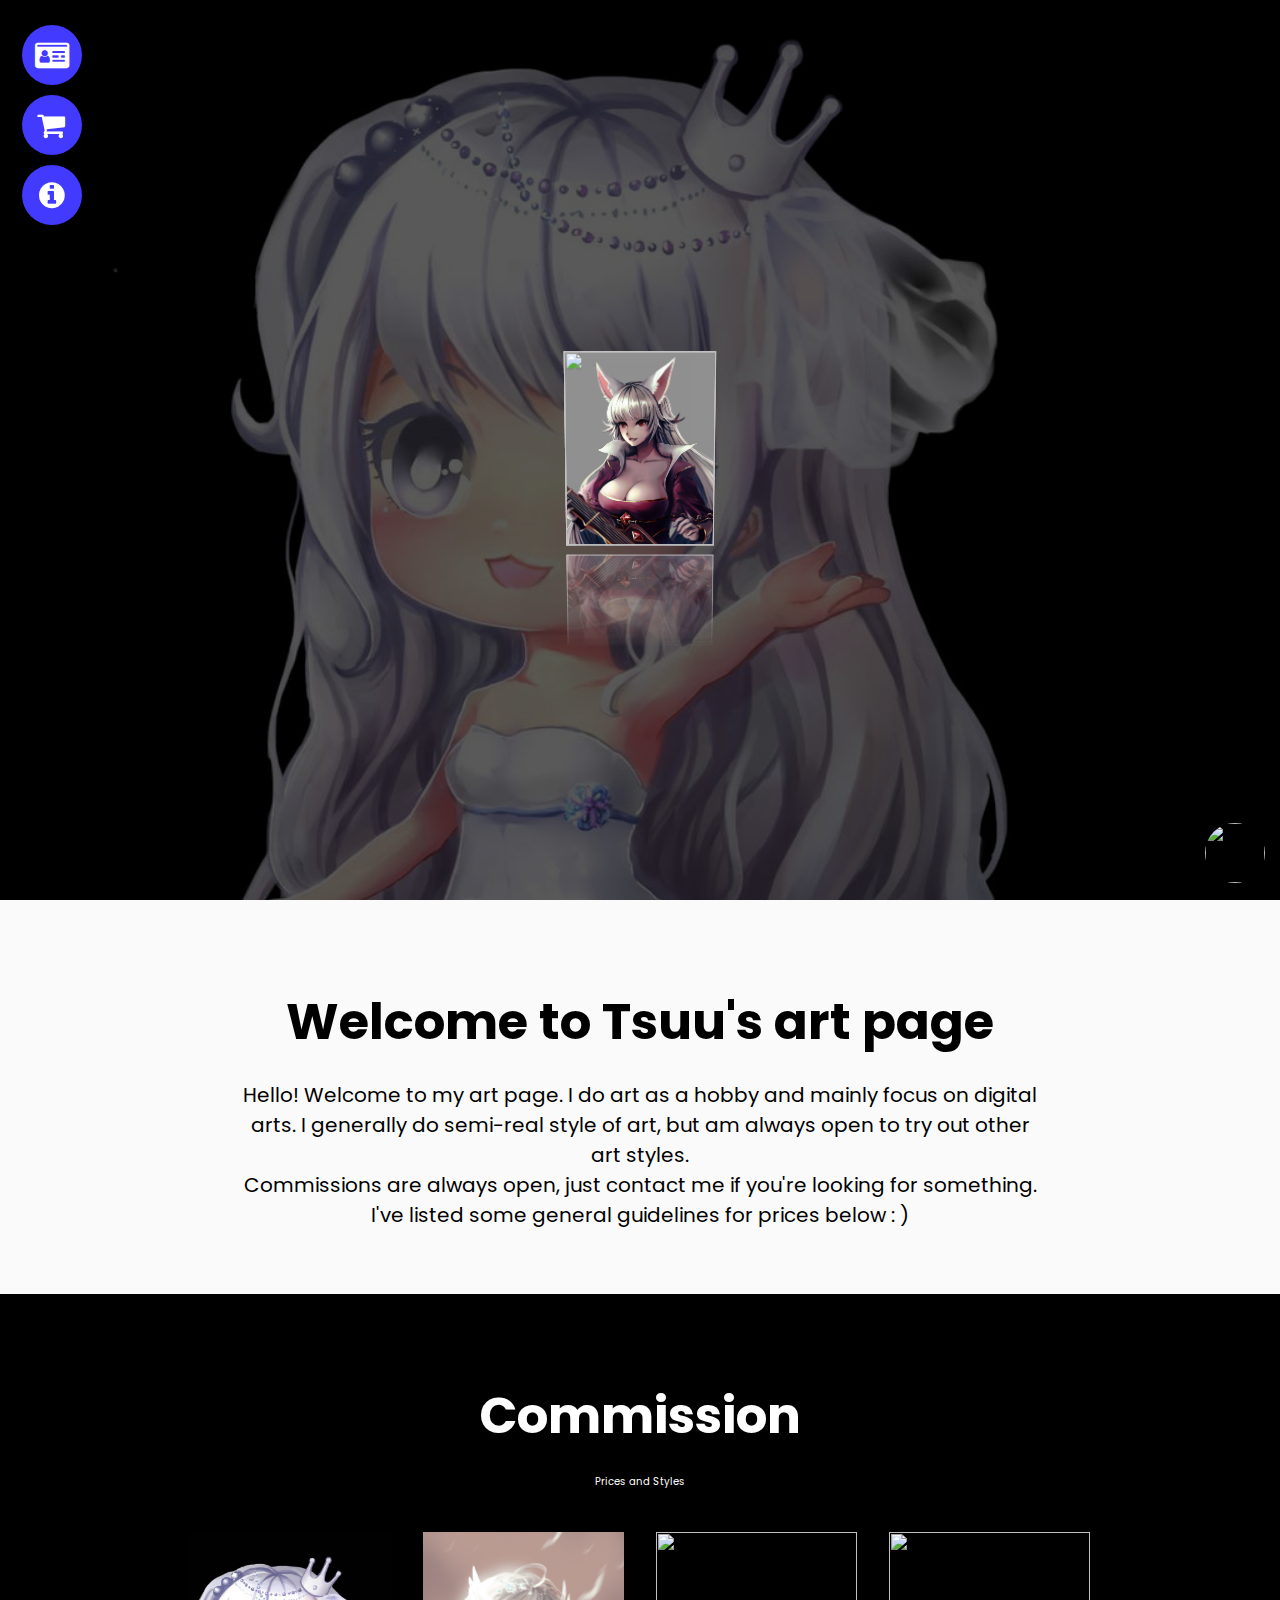
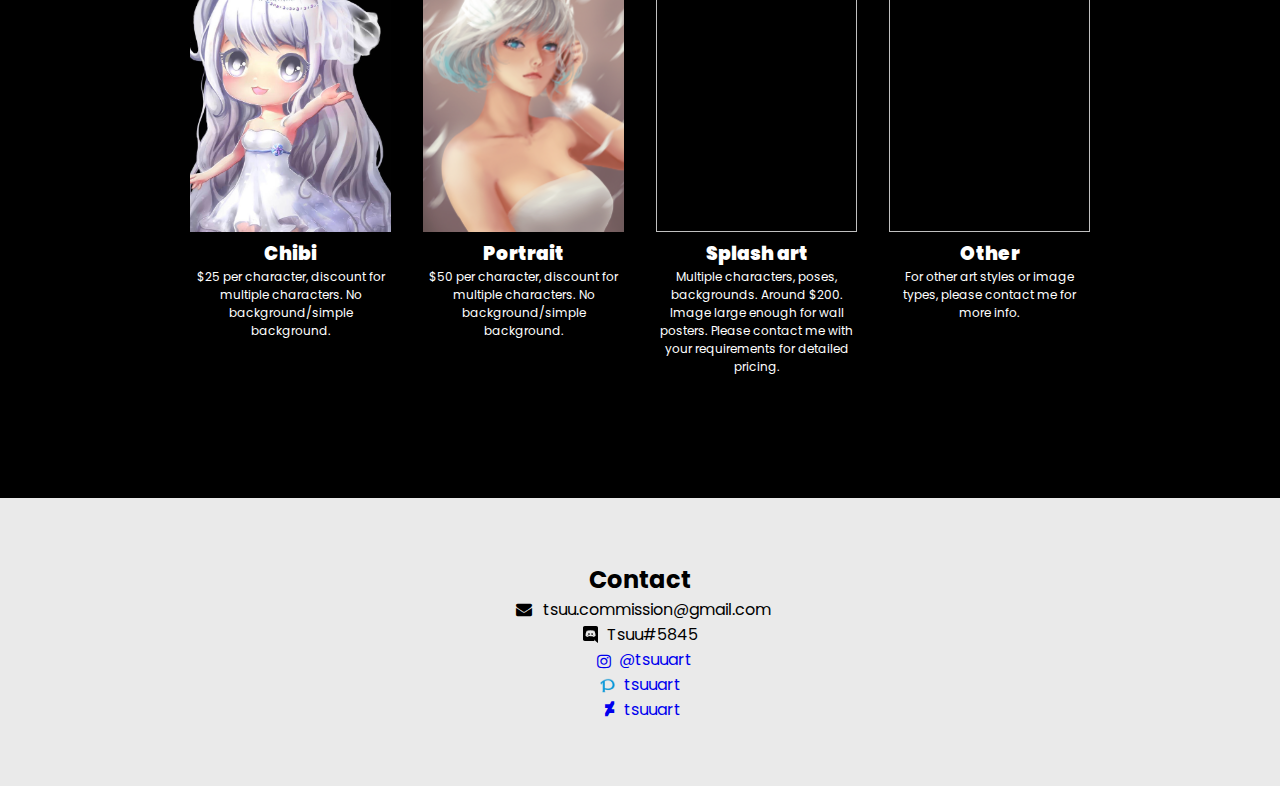
==== index.html @ bb3f1c6e "Rename index to index.html" ====
<!DOCTYPE html>
<html>

<head>
  <title>Tsuu's art page</title>
  <meta charset="UTF-8">
  <meta name="viewport" content="width=device-width, initial-scale=1">
  <link rel="stylesheet" href="stylesheet-tsuu.css">
  <link rel="stylesheet" href="https://fonts.googleapis.com/css?family=Poppins">
  <link rel="stylesheet" href="https://cdnjs.cloudflare.com/ajax/libs/font-awesome/4.7.0/css/font-awesome.min.css">
</head>

<body>
  <!--nav bar-->
  <div class="container1">
    <div class="content1">
      <a href="#about" class="icon icon-first">
        <i class="fa fa-id-card" style="margin-left: 13px;"></i>
        <span>ABOUT ME</span>
      </a>
      <a href="#commission" class="icon icon-second">
        <i class="fa fa-shopping-cart" style="margin-left: 15px;"></i>
        <span>COMMISSION</span>
      </a>
      <a href="#contact" class="icon icon-third">
        <i class="fa fa-info-circle" style="margin-left: 17.3px;"></i>
        <span>CONTACT</span>
      </a>
    </div>
  </div>
  <!--back to top icon-->
  <div class="container2">
    <a onclick="topFunction()" class="bot-btn">
      <img src="pictures/tsuart/tsuuart_icon.jpg">
    </a>
  </div>
  <!--image carousel-->
  <div class="container3">
    <div class="back-ground-layer">
      <div class="mySlides fade-in">
        <img src="pictures/chibi_by_monochromaticcat_dd12qct-fullview.png">
      </div>
      <div class="mySlides fade-in">
        <img src="pictures/crimson_queen_by_tsuuart_de2ldlk-fullview.png">
      </div>
      <div class="mySlides fade-in">
        <img src="pictures/ddpz6ib-42ab353c-e94f-43de-8b7a-4e242340297f.png">
      </div>
      <div class="mySlides fade-in">
        <img src="pictures/ddupukf-da0136c3-e3b9-44af-8266-d70413a465e5.png">
      </div>
      <div class="mySlides fade-in">
        <img src="pictures/de5a2or-ce05873f-a8d3-491f-9c93-60a2d877e092.png">
      </div>
      <div class="mySlides fade-in">
        <img src="pictures/thumb_70_1.png">
      </div>
      <div class="mySlides fade-in">
        <img src="pictures/fox_by_tsuuart_de7dsuw-fullview.png">
      </div>
      <div class="mySlides fade-in">
        <img src="pictures/spirit_blossom_ahri_by_tsuuart_de3exdl-fullview.png">
      </div>
    </div>
    <div id="drag-container">
      <div id="spin-container">
        <img src="pictures/chibi_by_monochromaticcat_dd12qct-fullview.png" class="carImg">
        <img src="pictures/crimson_queen_by_tsuuart_de2ldlk-fullview.png" class="carImg">
        <img src="pictures/ddpz6ib-42ab353c-e94f-43de-8b7a-4e242340297f.png" class="carImg">
        <img src="pictures/ddupukf-da0136c3-e3b9-44af-8266-d70413a465e5.png" class="carImg">
        <img src="pictures/de5a2or-ce05873f-a8d3-491f-9c93-60a2d877e092.png" class="carImg">
        <img src="pictures/thumb_70_1.png" class="carImg">
        <img src="pictures/fox_by_tsuuart_de7dsuw-fullview.png" class="carImg">
        <img src="pictures/spirit_blossom_ahri_by_tsuuart_de3exdl-fullview.png" class="carImg">
      </div>
    </div>
  </div>
  <!--about-->
  <div class="aboutSec" id="about">
    <div class="sec1">
      <h2>Welcome to Tsuu's art page</h2>
      <p>Hello! Welcome to my art page. I do art as a hobby and mainly focus on digital arts.
        I generally do semi-real style of art, but am always open to try out other art styles.</p>
      <p>Commissions are always open, just contact me if you're looking for something. 
        I've listed some general guidelines for prices below : )</p>
    </div>
  </div>
  <!--commission-->
  <div class="comSec" id="commission">
    <div class="content2">
      <h2>Commission</h2>
      <p>Prices and Styles</p>
      <div class="rowContent">
        <div class="boxes">
          <img src="pictures/chibi_by_monochromaticcat_dd12qct-fullview.png">
          <h3><b>Chibi</b></h3>
          <p>$25 per character, discount for multiple characters. No background/simple background.</p>
        </div>
        <div class="boxes">
          <img src="pictures/portrait.png">
          <h3><b>Portrait</b></h3>
          <p>$50 per character, discount for multiple characters. No background/simple background.</p>

        </div>
        <div class="boxes">
          <img src="pictures/thumb_70_1.png">
          <h3><b>Splash art</b></h3>
          <p>Multiple characters, poses, backgrounds. Around $200. Image large enough for wall posters. 
            Please contact me with your requirements for detailed pricing.</p>
        </div>
        <div class="boxes">
          <img src="pictures/maple_by_monochromaticcat_dd43ue5-fullview.jpg">
          <h3><b>Other</b></h3>
          <p>For other art styles or image types, please contact me for more info.</p>
        </div>
      </div>
    </div>
  </div>
  <!--contact infos-->
  <div class="contactSec" id="contact">
    <div class="content3">
      <h2>Contact</h2>
      <i class="fa fa-envelope" style="width:30px"></i> tsuu.commission@gmail.com<br>
      <img src="pictures/discord-brands.svg"> Tsuu#5845<br>
      <a href="https://www.instagram.com/tsuuart/?hl=en">
        <i class="fa fa-instagram" style="position:relative;top:1.5px;width:30px"></i>@tsuuart<br>
      </a>
      <a href="https://www.pixiv.net/stacc/tsuuart">
        <img src="pictures/1200px-Pixiv_Icon.svg.png"> tsuuart<br>
      </a>
      <a href="https://www.deviantart.com/tsuuart" style="position:relative;left:-5px;">
        <i class="fa fa-deviantart" style="position:relative;width:30px;right:-5px;"></i> tsuuart<br>
      </a>  
    </div>
  </div>

  <script>
    var radius = 240; // how big of the radius
    var autoRotate = true; // auto rotate or not
    var rotateSpeed = -60; // unit: seconds/360 degrees
    var imgWidth = 150; // width of images (unit: px)
    var imgHeight = 200; // height of images (unit: px)


    // ===================== start =======================
    // animation start after 1000 miliseconds
    setTimeout(init, 1000);

    var odrag = document.getElementById("drag-container");
    var ospin = document.getElementById("spin-container");
    var aImg = ospin.getElementsByClassName("carImg");
    var aEle = [...aImg]

    // Size of images
    ospin.style.width = imgWidth + "px";
    ospin.style.height = imgHeight + "px";

    function init(delayTime) {
      for (var i = 0; i < aEle.length; i++) {
        aEle[i].style.transform =
          "rotateY(" +
          i * (360 / aEle.length) +
          "deg) translateZ(" +
          radius +
          "px)";
        aEle[i].style.transition = "transform 1s";
        aEle[i].style.transitionDelay = delayTime || (aEle.length - i) / 4 + "s";
      }
    }

    function applyTranform(obj) {
      // Constrain the angle of camera (between 0 and 180)
      if (tY > 180) tY = 180;
      if (tY < 0) tY = 0;

      // Apply the angle
      obj.style.transform = "rotateX(" + -tY + "deg) rotateY(" + tX + "deg)";
    }

    function playSpin(yes) {
      ospin.style.animationPlayState = yes ? "running" : "paused";
    }

    var sX,
      sY,
      nX,
      nY,
      desX = 0,
      desY = 0,
      tX = 0,
      tY = 10;

    // auto spin
    if (autoRotate) {
      var animationName = rotateSpeed > 0 ? "spin" : "spinRevert";
      ospin.style.animation = `${animationName} ${Math.abs(
        rotateSpeed
      )}s infinite linear`;
    }


    // setup events
    document.onpointerdown = function (e) {
      clearInterval(odrag.timer);
      e = e || window.event;
      var sX = e.clientX,
        sY = e.clientY;

      //   this.onpointermove = function (e) {
      //     e = e || window.event;
      //     var nX = e.clientX,
      //       nY = e.clientY;
      //     desX = nX - sX;
      //     desY = nY - sY;
      //     tX += desX * 0.1;
      //     tY += desY * 0.1;
      //     applyTranform(odrag);
      //     sX = nX;
      //     sY = nY;
      //   };

      //   this.onpointerup = function (e) {
      //     odrag.timer = setInterval(function () {
      //       desX *= 0.95;
      //       desY *= 0.95;
      //       tX += desX * 0.1;
      //       tY += desY * 0.1;
      //       applyTranform(odrag);
      //       playSpin(false);
      //       if (Math.abs(desX) < 0.5 && Math.abs(desY) < 0.5) {
      //         clearInterval(odrag.timer);
      //         playSpin(true);
      //       }
      //     }, 17);
      //     this.onpointermove = this.onpointerup = null;
      //   };

      return false;
    };

    // document.onmousewheel = function (e) {
    //   e = e || window.event;
    //   var d = e.wheelDelta / 20 || -e.detail;
    //   radius += d;
    //   init(1);
    // };

    var myIndex = 0;
    carousel();

    function carousel() {
      var i;
      var x = document.getElementsByClassName("mySlides");
      for (i = 0; i < x.length; i++) {
        x[i].style.display = "none";
      }

      if (myIndex >= x.length) { myIndex = 0 }
      x[myIndex].style.display = "block";
      myIndex++;
      setTimeout(carousel, 7300);
    }

    //back to top function

    // When the user clicks on the button, scroll to the top of the document
    function topFunction() {
      document.body.scrollTop = 0;
      document.documentElement.scrollTop = 0;
    }
  </script>

</body>

</html>
---- stylesheet-tsuu.css ----
@import url(https://fonts.googleapis.com/css?family=Poppins);
* {
margin: 0;
padding: 0;
font-family: 'Poppins', sans-serif;
box-sizing: border-box;
}
html{
  scroll-behavior: smooth;
  -webkit-text-size-adjust: auto;
}
html,body{
  touch-action: none;
}
body{
margin:0;
padding:0;
background:black;
}
.container1 {
position:fixed;
margin: auto auto;
z-index: 99;
top:15px;
left:10px;
}
.content1 {
text-align: left;
vertical-align: middle;
}
.icon {
cursor: pointer;
position: relative;
display: block;
width: 60px;
height: 60px;
margin-top: 10px;
margin-left: 12px;
margin-right: 12px;
border-radius: 30px;
overflow: hidden;
background: #433aff;
text-decoration: none;
}

.icon i {
position: relative;
color: #FFFFFF;
font-size: 30px;
margin-top: 15px;
}
.icon span{
position:relative;
color: #FFFFFF;
font-size: 18px;
line-height:300%;
margin-left:10px;
display:none;
top:-3.5px;
}
.icon-first:hover {
transition-duration: 0.5s;
width:170px;
background: #3227ff;
box-shadow:0 8px 16px 0 rgba(0,0,0,0.2),0 6px 20px 0 rgba(0,0,0,0.19);
}
.icon-second:hover {
transition-duration: 0.5s;
width:190px;
background: #3227ff;
box-shadow:0 8px 16px 0 rgba(0,0,0,0.2),0 6px 20px 0 rgba(0,0,0,0.19);
}
.icon-third:hover {
transition-duration: 0.5s;
width:160px;
background: #3227ff;
box-shadow:0 8px 16px 0 rgba(0,0,0,0.2),0 6px 20px 0 rgba(0,0,0,0.19);
}
.icon:hover span{
display:inline;
}
.container2{
  position:fixed;
  margin:0;
  padding:0;
  z-index:99;
  bottom:10px;
  right:15px;
  overflow:hidden;
}
.bot-btn{
  cursor: pointer;
  position: relative;
  width: 60px;
  height: 60px;
  border-radius: 30px;
  object-position: 50% 50%;
  object-fit: contain;
}
.bot-btn img{
  width: 60px;
  height: 60px;
  border-radius: 30px;
}
.container3 {
  position:relative;
  overflow:hidden;
}
.back-ground-layer{
  position:absolute;
  top:0;
  left:0;
  width: 100%;
  height: 100vh;
  object-fit: cover;
}
.back-ground-layer img{
  width: 100%;
  height: 100vh;
  opacity: 0.35;
  object-position: 50% 20%;
  object-fit: cover;
}
.mySlides{
  display:none;
}
.fade-in{
  animation:fading 7.5s infinite
}
@keyframes fading{0%{opacity:0}15%{opacity:1}85%{opacity:1}100%{opacity:0}}

#drag-container{
  position: relative;
  margin: 0;
  padding: 0;
  -webkit-perspective: 1000px;
  perspective: 1000px;
  height: 100vh;
  overflow:hidden;
}
#drag-container,
#spin-container {
  position:relative;
  display: flex;
  margin: auto;
  -webkit-transform-style: preserve-3d;
  transform-style: preserve-3d;
  -webkit-transform: rotateX(-10deg);
  transform: rotateX(-10deg);
}

#drag-container img{
  -webkit-transform-style: preserve-3d;
  transform-style: preserve-3d;
  position: absolute;
  left: 0;
  top: 0;
  width: 100%;
  height: 100%;
  object-fit: cover;
  -webkit-box-reflect: below 10px
    linear-gradient(transparent, transparent, #0005);
}


#ground {
  width: 900px;
  height: 900px;
  position: absolute;
  top: 350px;
  left: 50%;
  -webkit-transform: translate(-50%, -50%) rotateX(90deg);
  transform: translate(-50%, -50%) rotateX(90deg);
  background: -webkit-radial-gradient(
    center center,
    farthest-side,
    #9993,
    transparent
  );
}


@-webkit-keyframes spin {
  from {
    -webkit-transform: rotateY(0deg);
    transform: rotateY(0deg);
  }
  to {
    -webkit-transform: rotateY(360deg);
    transform: rotateY(360deg);
  }
}

@keyframes spin {
  from {
    -webkit-transform: rotateY(0deg);
    transform: rotateY(0deg);
  }
  to {
    -webkit-transform: rotateY(360deg);
    transform: rotateY(360deg);
  }
}
@-webkit-keyframes spinRevert {
  from {
    -webkit-transform: rotateY(360deg);
    transform: rotateY(360deg);
  }
  to {
    -webkit-transform: rotateY(0deg);
    transform: rotateY(0deg);
  }
}
@keyframes spinRevert {
  from {
    -webkit-transform: rotateY(360deg);
    transform: rotateY(360deg);
  }
  to {
    -webkit-transform: rotateY(0deg);
    transform: rotateY(0deg);
  }
}
.aboutSec{
  width:100%;
  margin:0;
  padding:0;
  background-color:rgba(255, 255, 255, 0.979);
}
.sec1{
  position:relative;
  padding: 64px 0;
  margin: auto;
  text-align: center;
  max-width:800px;
}
.sec1 h2{
  font-size:50px;
  font-weight:bold;
  padding:20px;
}
.sec1 p{
  font-size:20px;
}
.comSec{
  background-color: black;
}
.content2{
  padding:64px 16px;
  margin: 0 auto;
  color: white;
  text-align: center;
  max-width:980px;
}
.content2 h2{
  font-size:50px;
  font-weight:bold;
  padding:20px;
}
.content2 p{
  font-size:10px;
  margin-bottom:10px;
}
.rowContent::before{
  content:"";
  display:table;
  clear:both;
}
.rowContent{
  padding: 32px 8px;
}
.rowContent::after{
  content:"";
  display:table;
  clear:both;
}
.boxes{
  padding: 0 16px;
  margin-bottom: 16px;
  width:25%;
  float:left;
}
@media screen and (max-width: 600px){
  .boxes{
    width:100%;
  }
}
.boxes img{
  width:100%;
  height:300px;
  object-fit:cover;
}
.boxes p{
  font-size:12px;
}
.contactSec{
  width:100%;
  padding:0;
  margin:0;
  background-color: rgba(255, 255, 255, 0.918);
}
.content3{
  text-align:center;
  padding:64px;
}
.content3 h3{
  font-size: 50px;
  font-weight: bold;
}
.content3 img{
  position:relative;
  top:3px;
  width:15px;
  margin-right:5px;
  object-fit:contain;
}
.content3 a{
  text-decoration: none;
}
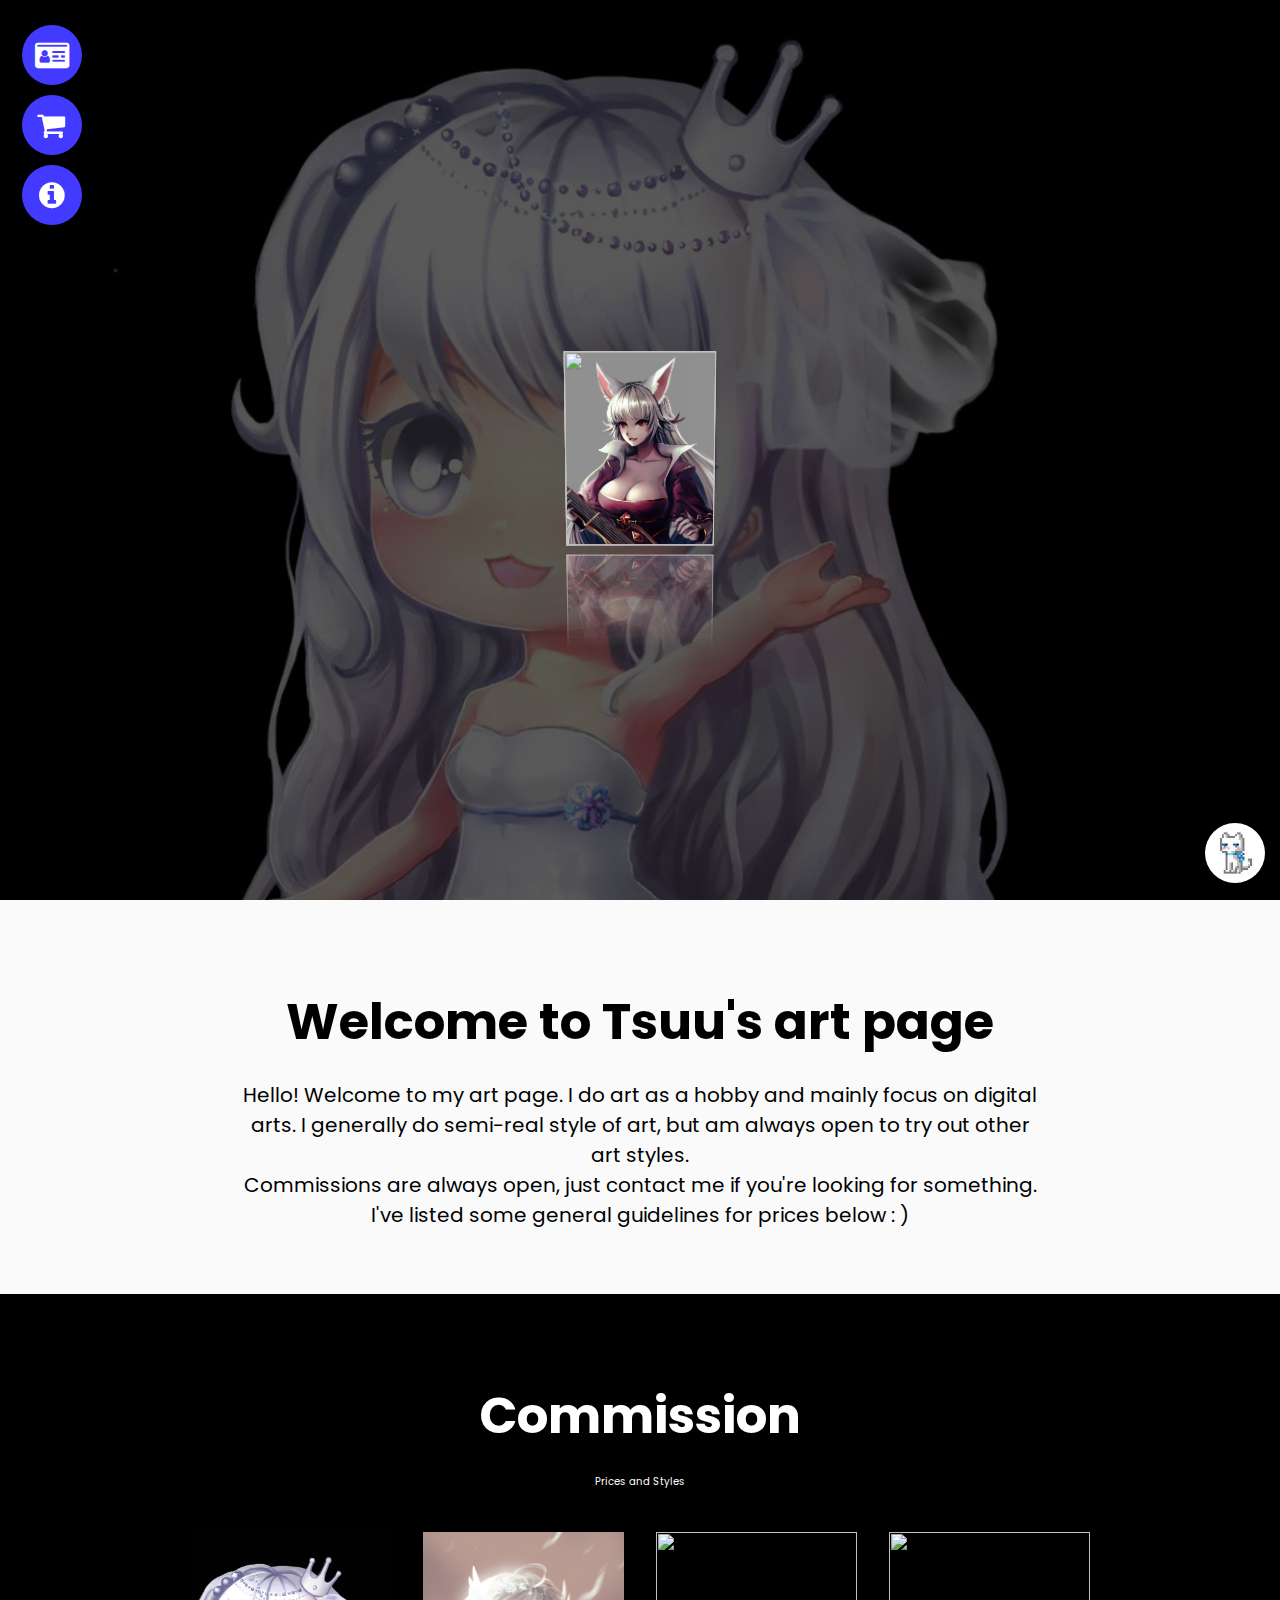
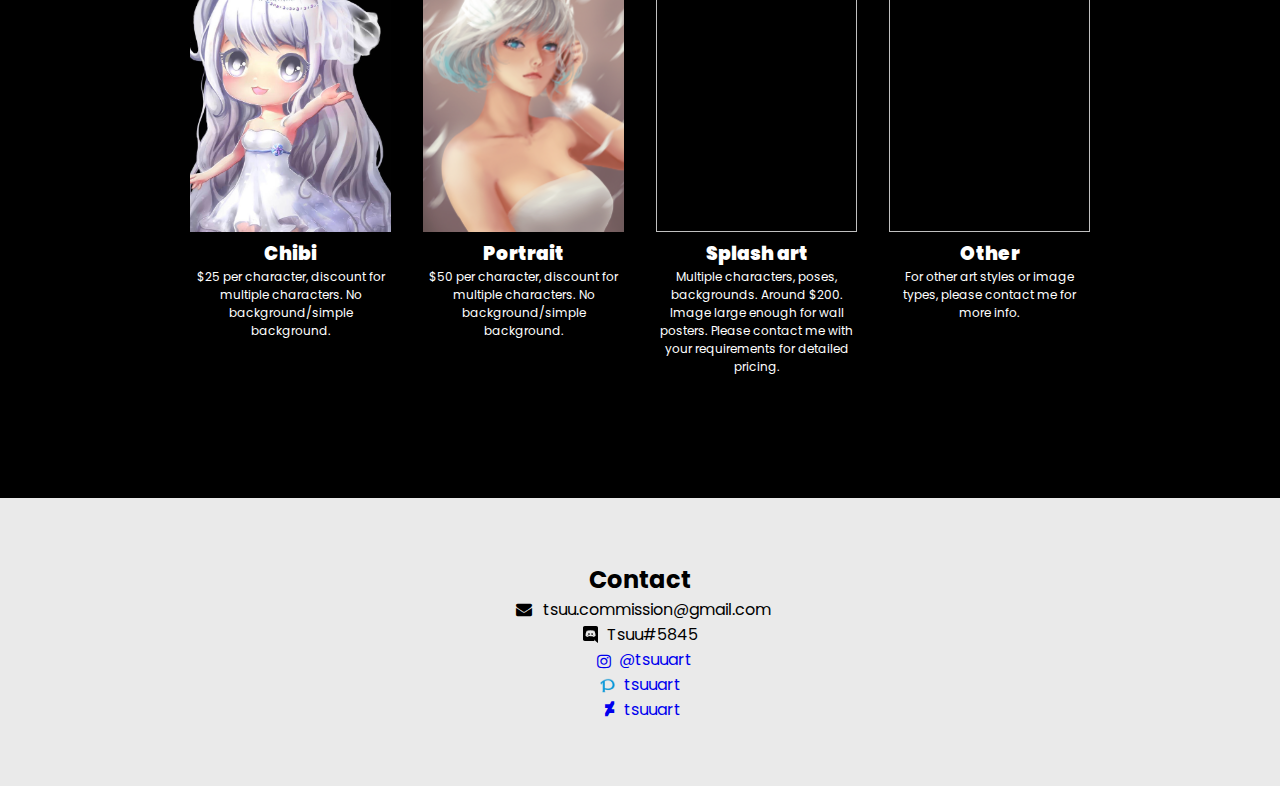
==== commit e3626910: "Update index.html" ====
--- a/index.html
+++ b/index.html
@@ -31,7 +31,7 @@
   <!--back to top icon-->
   <div class="container2">
     <a onclick="topFunction()" class="bot-btn">
-      <img src="pictures/tsuart/tsuuart_icon.jpg">
+      <img src="pictures/tsuuart_icon.jpg">
     </a>
   </div>
   <!--image carousel-->
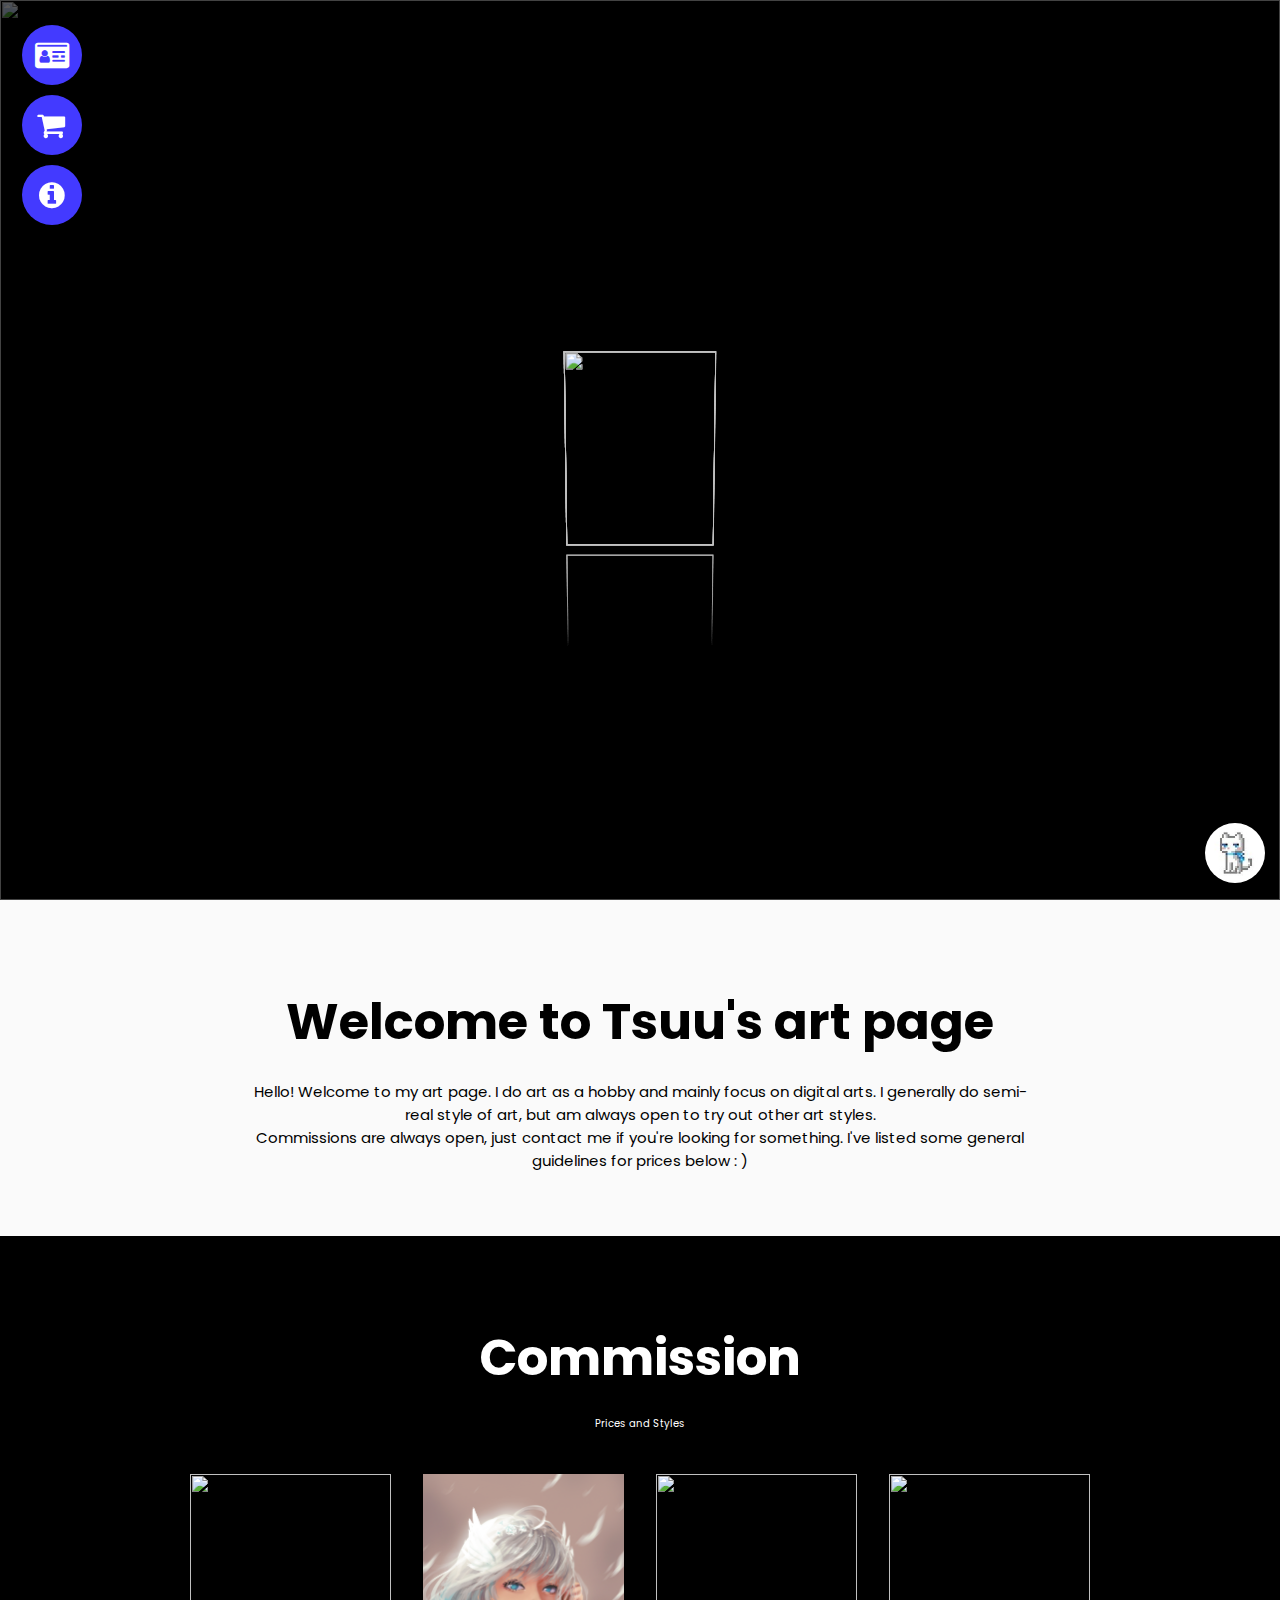
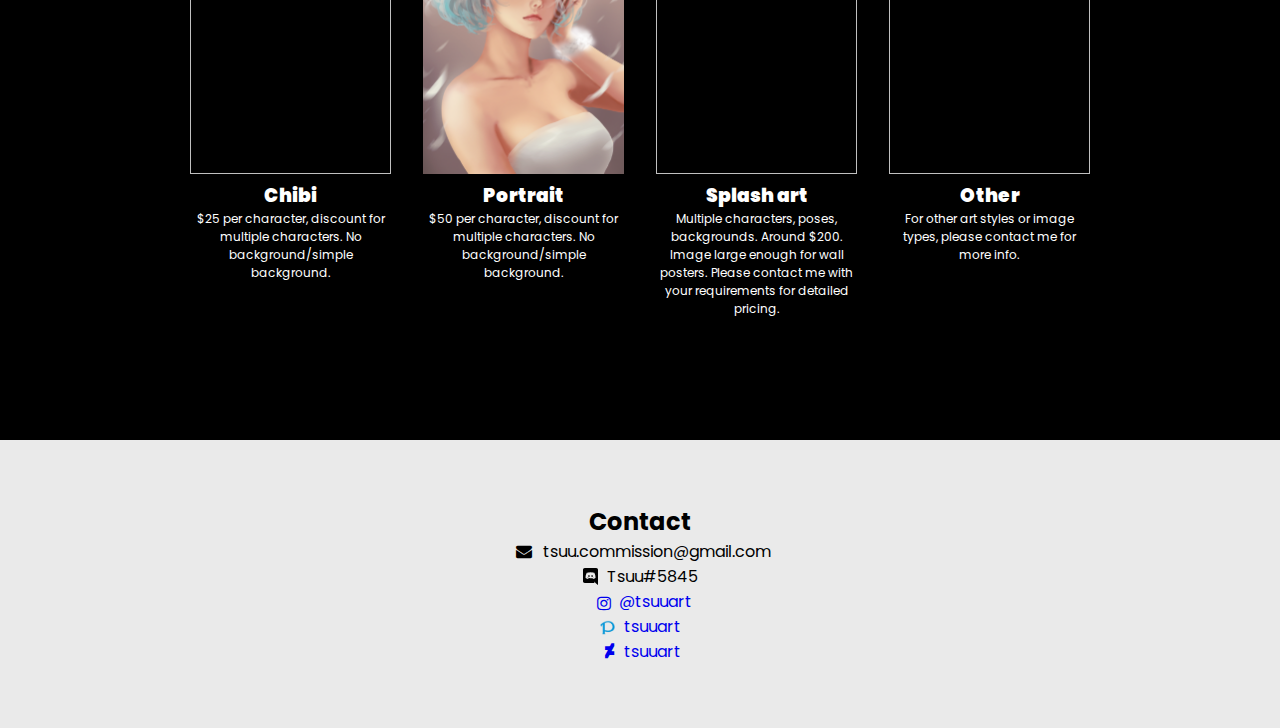
==== commit 34272e63: "Update img url to DA whenever possible to reduce repo size and increase load speed" ====
--- a/index.html
+++ b/index.html
@@ -38,40 +38,40 @@
   <div class="container3">
     <div class="back-ground-layer">
       <div class="mySlides fade-in">
-        <img src="pictures/chibi_by_monochromaticcat_dd12qct-fullview.png">
-      </div>
-      <div class="mySlides fade-in">
-        <img src="pictures/crimson_queen_by_tsuuart_de2ldlk-fullview.png">
-      </div>
-      <div class="mySlides fade-in">
-        <img src="pictures/ddpz6ib-42ab353c-e94f-43de-8b7a-4e242340297f.png">
-      </div>
-      <div class="mySlides fade-in">
-        <img src="pictures/ddupukf-da0136c3-e3b9-44af-8266-d70413a465e5.png">
-      </div>
-      <div class="mySlides fade-in">
-        <img src="pictures/de5a2or-ce05873f-a8d3-491f-9c93-60a2d877e092.png">
+        <img src="https://images-wixmp-ed30a86b8c4ca887773594c2.wixmp.com/f/bd653def-76d4-4e03-b533-0a79641f0179/dd12qct-595246de-1cf4-4992-85c2-0743b74ea1be.jpg/v1/fill/w_1024,h_953,q_75,strp/chibi_by_monochromaticcat_dd12qct-fullview.jpg?token=eyJ0eXAiOiJKV1QiLCJhbGciOiJIUzI1NiJ9.[base64].QBtjq9b1dm-HaHFeCt7n0jE4qZEiI3_KABCEldhUJGM">
+      </div>
+      <div class="mySlides fade-in">
+        <img src="https://images-wixmp-ed30a86b8c4ca887773594c2.wixmp.com/f/ac1c5237-b55f-4f5d-a423-38fb8f163aab/de2ldlk-51154ac5-ce46-448c-b894-1be4fcbf266e.png/v1/fill/w_1280,h_1808,q_80,strp/crimson_queen_by_tsuuart_de2ldlk-fullview.jpg?token=eyJ0eXAiOiJKV1QiLCJhbGciOiJIUzI1NiJ9.[base64].vUxPJwDYIAKSQdgt167MikcbmG-5bGC2oB-QPgUCC08">
+      </div>
+      <div class="mySlides fade-in">
+        <img src="https://images-wixmp-ed30a86b8c4ca887773594c2.wixmp.com/f/ac1c5237-b55f-4f5d-a423-38fb8f163aab/ddpz6ib-42ab353c-e94f-43de-8b7a-4e242340297f.png?token=eyJ0eXAiOiJKV1QiLCJhbGciOiJIUzI1NiJ9.[base64].t4ou5wJdS7Hf9HCuJKmCtuzAQTs0YMlmE5xWJX-XEqM">
+      </div>
+      <div class="mySlides fade-in">
+        <img src="https://images-wixmp-ed30a86b8c4ca887773594c2.wixmp.com/f/ac1c5237-b55f-4f5d-a423-38fb8f163aab/ddupukf-da0136c3-e3b9-44af-8266-d70413a465e5.png?token=eyJ0eXAiOiJKV1QiLCJhbGciOiJIUzI1NiJ9.[base64].eTL7ekvUp6MAFuDKJaMDgBZFo5-ers6nQbfPWfZoP2o">
+      </div>
+      <div class="mySlides fade-in">
+        <img src="https://images-wixmp-ed30a86b8c4ca887773594c2.wixmp.com/f/ac1c5237-b55f-4f5d-a423-38fb8f163aab/de5a2or-ce05873f-a8d3-491f-9c93-60a2d877e092.png?token=eyJ0eXAiOiJKV1QiLCJhbGciOiJIUzI1NiJ9.[base64].KdtIBcR7WF45pkomz5OpRohEe_-PSKQUhZc_4rfpHXw">
       </div>
       <div class="mySlides fade-in">
         <img src="pictures/thumb_70_1.png">
       </div>
       <div class="mySlides fade-in">
-        <img src="pictures/fox_by_tsuuart_de7dsuw-fullview.png">
-      </div>
-      <div class="mySlides fade-in">
-        <img src="pictures/spirit_blossom_ahri_by_tsuuart_de3exdl-fullview.png">
+        <img src="https://images-wixmp-ed30a86b8c4ca887773594c2.wixmp.com/f/ac1c5237-b55f-4f5d-a423-38fb8f163aab/de7dsuw-bf1b25d0-febd-4f0b-85bf-771e937fa82f.png/v1/fill/w_1280,h_1808,strp/fox_by_tsuuart_de7dsuw-fullview.png?token=eyJ0eXAiOiJKV1QiLCJhbGciOiJIUzI1NiJ9.[base64].LjBTnYLJAVcuiK8jbntvokrQhqBF1OxRCm5HwvO_nT8">
+      </div>
+      <div class="mySlides fade-in">
+        <img src="https://images-wixmp-ed30a86b8c4ca887773594c2.wixmp.com/f/ac1c5237-b55f-4f5d-a423-38fb8f163aab/de3exdl-0981bbcb-117a-4147-815c-b45e7fcc8619.png/v1/fill/w_1280,h_1907,q_80,strp/spirit_blossom_ahri_by_tsuuart_de3exdl-fullview.jpg?token=eyJ0eXAiOiJKV1QiLCJhbGciOiJIUzI1NiJ9.[base64].69V4SrURL_tGyU03SNnb0kOzbXy4aB0ei-ibUukDmL8">
       </div>
     </div>
     <div id="drag-container">
       <div id="spin-container">
-        <img src="pictures/chibi_by_monochromaticcat_dd12qct-fullview.png" class="carImg">
-        <img src="pictures/crimson_queen_by_tsuuart_de2ldlk-fullview.png" class="carImg">
-        <img src="pictures/ddpz6ib-42ab353c-e94f-43de-8b7a-4e242340297f.png" class="carImg">
-        <img src="pictures/ddupukf-da0136c3-e3b9-44af-8266-d70413a465e5.png" class="carImg">
-        <img src="pictures/de5a2or-ce05873f-a8d3-491f-9c93-60a2d877e092.png" class="carImg">
+        <img src="https://images-wixmp-ed30a86b8c4ca887773594c2.wixmp.com/f/bd653def-76d4-4e03-b533-0a79641f0179/dd12qct-595246de-1cf4-4992-85c2-0743b74ea1be.jpg/v1/fill/w_1024,h_953,q_75,strp/chibi_by_monochromaticcat_dd12qct-fullview.jpg?token=eyJ0eXAiOiJKV1QiLCJhbGciOiJIUzI1NiJ9.[base64].QBtjq9b1dm-HaHFeCt7n0jE4qZEiI3_KABCEldhUJGM" class="carImg">
+        <img src="https://images-wixmp-ed30a86b8c4ca887773594c2.wixmp.com/f/ac1c5237-b55f-4f5d-a423-38fb8f163aab/de2ldlk-51154ac5-ce46-448c-b894-1be4fcbf266e.png/v1/fill/w_1280,h_1808,q_80,strp/crimson_queen_by_tsuuart_de2ldlk-fullview.jpg?token=eyJ0eXAiOiJKV1QiLCJhbGciOiJIUzI1NiJ9.[base64].vUxPJwDYIAKSQdgt167MikcbmG-5bGC2oB-QPgUCC08" class="carImg">
+        <img src="https://images-wixmp-ed30a86b8c4ca887773594c2.wixmp.com/f/ac1c5237-b55f-4f5d-a423-38fb8f163aab/ddpz6ib-42ab353c-e94f-43de-8b7a-4e242340297f.png?token=eyJ0eXAiOiJKV1QiLCJhbGciOiJIUzI1NiJ9.[base64].t4ou5wJdS7Hf9HCuJKmCtuzAQTs0YMlmE5xWJX-XEqM" class="carImg">
+        <img src="https://images-wixmp-ed30a86b8c4ca887773594c2.wixmp.com/f/ac1c5237-b55f-4f5d-a423-38fb8f163aab/ddupukf-da0136c3-e3b9-44af-8266-d70413a465e5.png?token=eyJ0eXAiOiJKV1QiLCJhbGciOiJIUzI1NiJ9.[base64].eTL7ekvUp6MAFuDKJaMDgBZFo5-ers6nQbfPWfZoP2o" class="carImg">
+        <img src="https://images-wixmp-ed30a86b8c4ca887773594c2.wixmp.com/f/ac1c5237-b55f-4f5d-a423-38fb8f163aab/de5a2or-ce05873f-a8d3-491f-9c93-60a2d877e092.png?token=eyJ0eXAiOiJKV1QiLCJhbGciOiJIUzI1NiJ9.[base64].KdtIBcR7WF45pkomz5OpRohEe_-PSKQUhZc_4rfpHXw" class="carImg">
         <img src="pictures/thumb_70_1.png" class="carImg">
-        <img src="pictures/fox_by_tsuuart_de7dsuw-fullview.png" class="carImg">
-        <img src="pictures/spirit_blossom_ahri_by_tsuuart_de3exdl-fullview.png" class="carImg">
+        <img src="https://images-wixmp-ed30a86b8c4ca887773594c2.wixmp.com/f/ac1c5237-b55f-4f5d-a423-38fb8f163aab/de7dsuw-bf1b25d0-febd-4f0b-85bf-771e937fa82f.png/v1/fill/w_1280,h_1808,strp/fox_by_tsuuart_de7dsuw-fullview.png?token=eyJ0eXAiOiJKV1QiLCJhbGciOiJIUzI1NiJ9.[base64].LjBTnYLJAVcuiK8jbntvokrQhqBF1OxRCm5HwvO_nT8" class="carImg">
+        <img src="https://images-wixmp-ed30a86b8c4ca887773594c2.wixmp.com/f/ac1c5237-b55f-4f5d-a423-38fb8f163aab/de3exdl-0981bbcb-117a-4147-815c-b45e7fcc8619.png/v1/fill/w_1280,h_1907,q_80,strp/spirit_blossom_ahri_by_tsuuart_de3exdl-fullview.jpg?token=eyJ0eXAiOiJKV1QiLCJhbGciOiJIUzI1NiJ9.[base64].69V4SrURL_tGyU03SNnb0kOzbXy4aB0ei-ibUukDmL8" class="carImg">
       </div>
     </div>
   </div>
@@ -92,7 +92,7 @@
       <p>Prices and Styles</p>
       <div class="rowContent">
         <div class="boxes">
-          <img src="pictures/chibi_by_monochromaticcat_dd12qct-fullview.png">
+          <img src="https://images-wixmp-ed30a86b8c4ca887773594c2.wixmp.com/f/bd653def-76d4-4e03-b533-0a79641f0179/dd12qct-595246de-1cf4-4992-85c2-0743b74ea1be.jpg/v1/fill/w_927,h_862,q_70,strp/chibi_by_monochromaticcat_dd12qct-pre.jpg?token=eyJ0eXAiOiJKV1QiLCJhbGciOiJIUzI1NiJ9.[base64].QBtjq9b1dm-HaHFeCt7n0jE4qZEiI3_KABCEldhUJGM">
           <h3><b>Chibi</b></h3>
           <p>$25 per character, discount for multiple characters. No background/simple background.</p>
         </div>
@@ -109,7 +109,7 @@
             Please contact me with your requirements for detailed pricing.</p>
         </div>
         <div class="boxes">
-          <img src="pictures/maple_by_monochromaticcat_dd43ue5-fullview.jpg">
+          <img src="https://images-wixmp-ed30a86b8c4ca887773594c2.wixmp.com/f/bd653def-76d4-4e03-b533-0a79641f0179/dd43ue5-59d4efdb-319a-4b46-9b33-5094e599208e.jpg/v1/fill/w_1192,h_670,q_70,strp/maple_by_monochromaticcat_dd43ue5-pre.jpg?token=eyJ0eXAiOiJKV1QiLCJhbGciOiJIUzI1NiJ9.[base64].8Z1gwXWD0r-sZttQPZqo559mWYZW_K7TJ5c7qRIwMck">
           <h3><b>Other</b></h3>
           <p>For other art styles or image types, please contact me for more info.</p>
         </div>
--- a/stylesheet-tsuu.css
+++ b/stylesheet-tsuu.css
@@ -6,11 +6,10 @@
 box-sizing: border-box;
 }
 html{
+  overflow: scroll;
+  -webkit-overflow-scrolling: touch;
   scroll-behavior: smooth;
   -webkit-text-size-adjust: auto;
-}
-html,body{
-  touch-action: none;
 }
 body{
 margin:0;
@@ -229,7 +228,7 @@
 }
 .sec1{
   position:relative;
-  padding: 64px 0;
+  padding: 64px 8px;
   margin: auto;
   text-align: center;
   max-width:800px;
@@ -240,7 +239,7 @@
   padding:20px;
 }
 .sec1 p{
-  font-size:20px;
+  font-size:15px;
 }
 .comSec{
   background-color: black;
@@ -301,7 +300,7 @@
 }
 .content3{
   text-align:center;
-  padding:64px;
+  padding:64px 8px;
 }
 .content3 h3{
   font-size: 50px;
